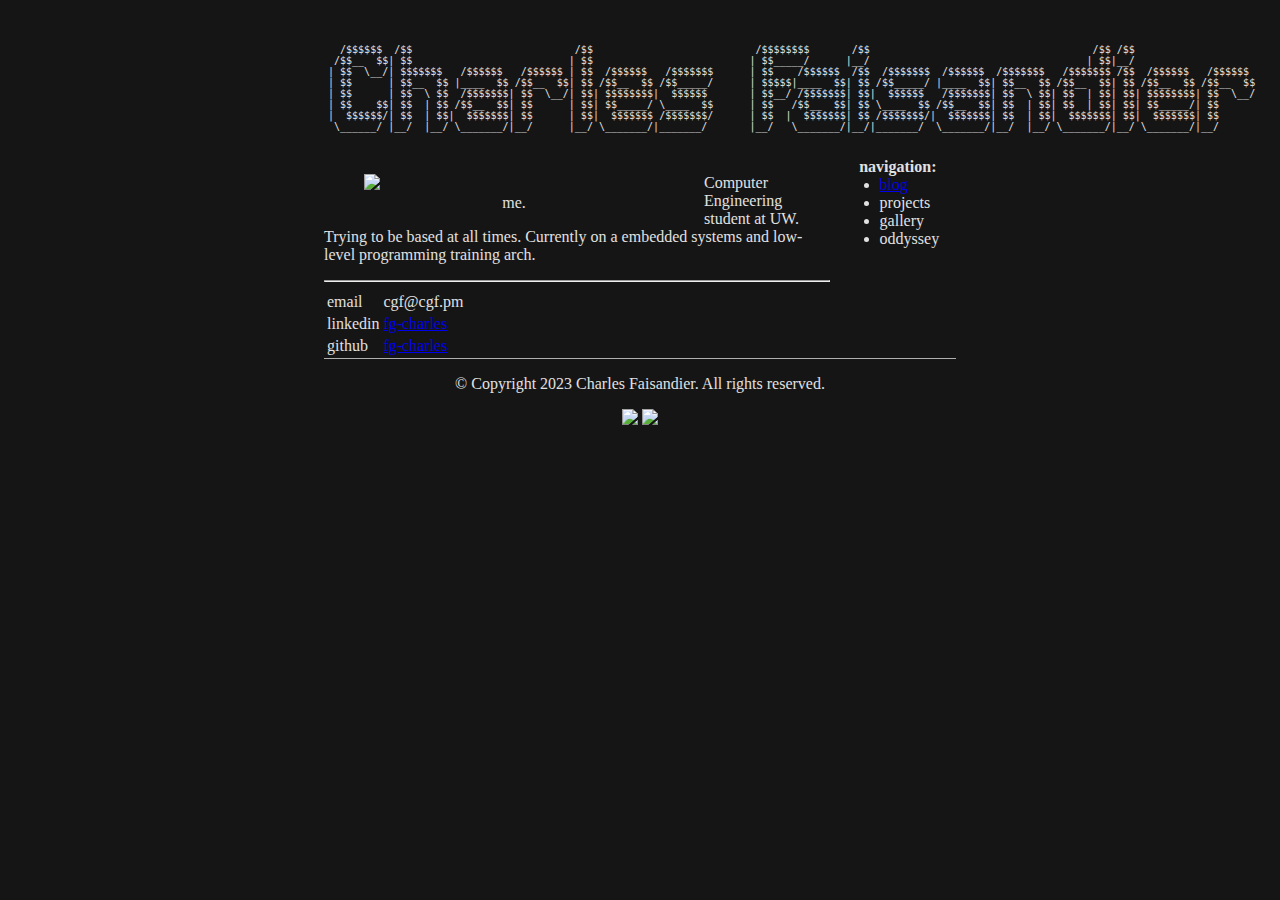
==== index.html @ 7100c882 "init_commit" ====
<!DOCTYPE html>
<html>

<head>
  <meta charset="UTF-8">
  <meta name="viewport" content="width=device-width, initial-scale=1.0">
  <title>cgf_cgf_cgf</title>
  <link rel="stylesheet" href="styles.css">
</head>

<body>
  <div class="center">
    <pre class="ascii-art" style:"border-bottom: solid 1px var(--gray)">
      

  /$$$$$$  /$$                           /$$                           /$$$$$$$$       /$$                                     /$$ /$$                    
 /$$__  $$| $$                          | $$                          | $$_____/      |__/                                    | $$|__/                    
| $$  \__/| $$$$$$$   /$$$$$$   /$$$$$$ | $$  /$$$$$$   /$$$$$$$      | $$    /$$$$$$  /$$  /$$$$$$$  /$$$$$$  /$$$$$$$   /$$$$$$$ /$$  /$$$$$$   /$$$$$$ 
| $$      | $$__  $$ |____  $$ /$$__  $$| $$ /$$__  $$ /$$_____/      | $$$$$|____  $$| $$ /$$_____/ |____  $$| $$__  $$ /$$__  $$| $$ /$$__  $$ /$$__  $$
| $$      | $$  \ $$  /$$$$$$$| $$  \__/| $$| $$$$$$$$|  $$$$$$       | $$__/ /$$$$$$$| $$|  $$$$$$   /$$$$$$$| $$  \ $$| $$  | $$| $$| $$$$$$$$| $$  \__/
| $$    $$| $$  | $$ /$$__  $$| $$      | $$| $$_____/ \____  $$      | $$   /$$__  $$| $$ \____  $$ /$$__  $$| $$  | $$| $$  | $$| $$| $$_____/| $$      
|  $$$$$$/| $$  | $$|  $$$$$$$| $$      | $$|  $$$$$$$ /$$$$$$$/      | $$  |  $$$$$$$| $$ /$$$$$$$/|  $$$$$$$| $$  | $$|  $$$$$$$| $$|  $$$$$$$| $$      
 \______/ |__/  |__/ \_______/|__/      |__/ \_______/|_______/       |__/   \_______/|__/|_______/  \_______/|__/  |__/ \_______/|__/ \_______/|__/      
                                                                                                                                                          
    </pre>
    <div class="main">
      <div class="leftcol">
        <figure style="width:300px; float: left">
          <img src="/home/cgf/pix/me.jpg" width="300" />
          <figcaption style="text-align: center">me.</figcaption>
        </figure>
        <p style="flat: right">
        Computer Engineering student at UW. Trying to be based at all times. Currently on a embedded systems and low-level programming training arch.
        </p>
        <hr>
        <table>
          <tr>
            <td>email</td>
            <td>cgf@cgf.pm</td>
          </tr>
          <tr>
            <td>linkedin</td>
            <td><a href="https://www.linkedin.com/in/fg-charles/">fg-charles</a></td>
          </tr>
          <tr>
            <td>github</td>
            <td><a href="https://github.com/fg-charles">fg-charles</a></td>
          </tr>
        </table>
      </div>
      <div class="nav">
        <h4 style="text-align: center; margin: 0">navigation:</h4>
        <ul style="text-align: left; margin: 0">
          <li><a href="blog.html">blog</a></li>
          <li>projects</li>
          <li>gallery</li>
          <li>oddyssey</li>
        </ul>
      </div>
    </div>
    <div class="trailer">
      <p>© Copyright 2023 Charles Faisandier. All rights reserved.</p>
      <p>
        <img src="/home/cgf/pix/landchad-button.gif" />
        <img src="/home/cgf/pix/cafe.png" />
      </p>
    </div>

  </div>
</body>

</html>
---- styles.css ----
:root {
  --fg: #E1E1E1;
  --bg: #151515;
  --alt_bg: #171717;
  --accent: #202020;
  --white: #E1E1E1;
  --gray: #373737;
  --medium_gray: #727272;
  --light_gray: #AFAFAF;
  --blue: #BAD7FF;
  --gray_blue: #7E97AB;
  --medium_gray_blue: #A2B5C1;
  --cyan: #88afa2;
  --red: #b46958;
  --green: #90A959;
  --yellow: #F4BF75;
  --orange: #FFA557;
  --purple: #AA749F;
  --magenta: #AA759F;
  --cursor_fg: #151515;
  --cursor_bg: #D0D0D0;
  --sign_add: #586935;
  --sign_change: #51657B;
  --sign_delete: #984936;
  --error: #984936;
  --warning: #ab8550;
  --info: #ab8550;
  --hint: #576f82;
  --todo: #578266;
  --accent_blue: #191a20;
  --accent_green: #1c2019;
  --accent_red: #201919;
}
a:link {
  color: 
}

body {
  background-color: var(--bg);
  color: var(--fg);
}
.center {
  width: 50%;
  margin: auto;
  padding: 10px;
}
.leftcol {
  width: 80%;
}
.nav {
  flex-grow: 1;
}
.main {
  display: flex;
  gap: 10px;
}
.topbar {
  border-bottom: solid 1px var(--grey);
}
.ascii-art {
  font-family: monospace;
  white-space: pre;
  font-size: 10px;
  margin: 0;
  padding: 4px;
}
.trailer {
  border-top: solid 1px var(--light_gray);
  text-align: center;
}
#logo {
  font-size: 5px;
  border-right: solid .5px var(--gray);
  width: fit-content;
  padding-right: 10px;
  float:left;
  margin-right: 10px
}
#title {
  font-size: 40px;
  margin: 10px;
  color: var(--light_gray);
  font-family: monospace;

}
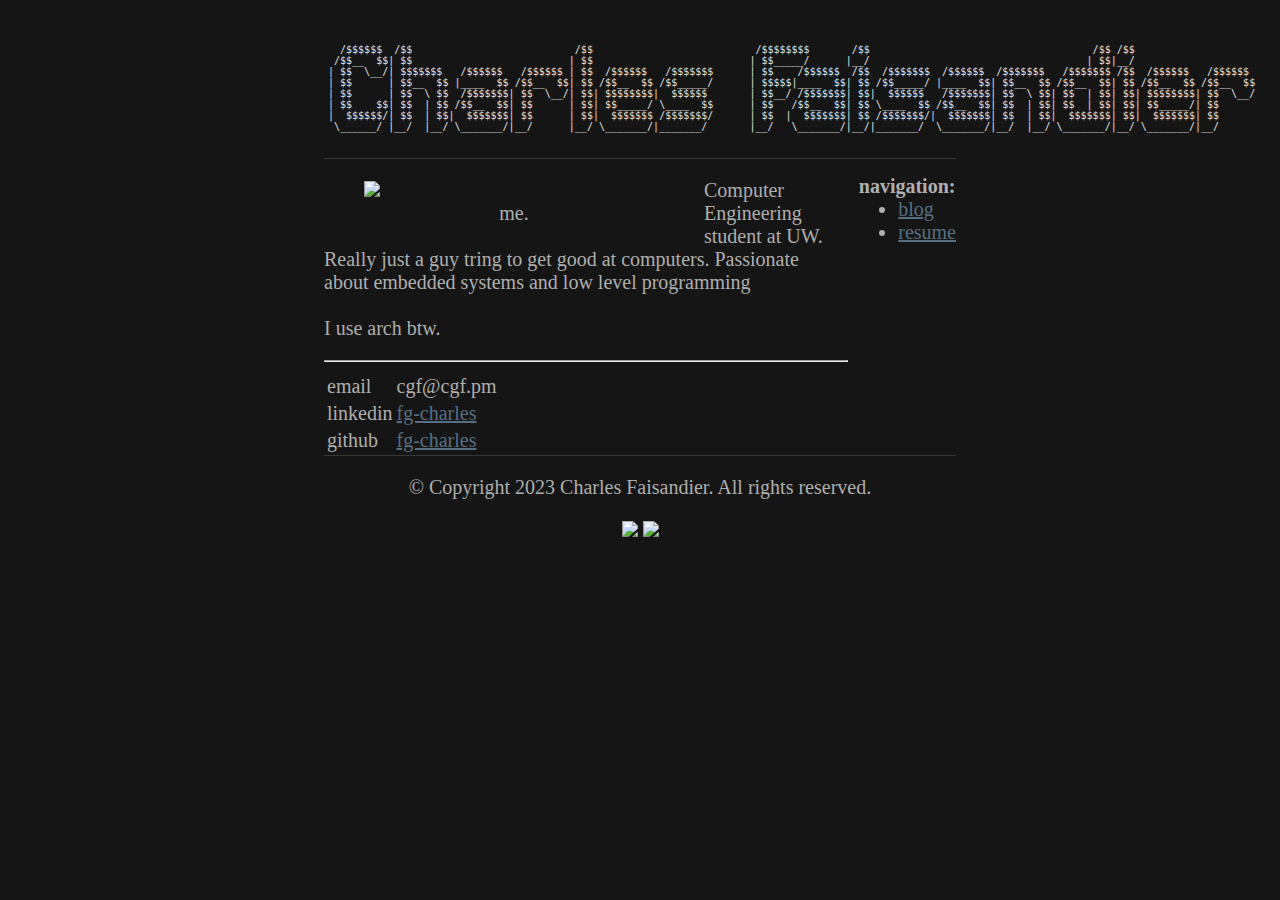
==== commit f047fcea: "first rough version" ====
--- a/index.html
+++ b/index.html
@@ -10,7 +10,7 @@
 
 <body>
   <div class="center">
-    <pre class="ascii-art" style:"border-bottom: solid 1px var(--gray)">
+    <pre class="ascii-art" style="border-bottom: solid 1px var(--gray)">
       
 
   /$$$$$$  /$$                           /$$                           /$$$$$$$$       /$$                                     /$$ /$$                    
@@ -30,7 +30,7 @@
           <figcaption style="text-align: center">me.</figcaption>
         </figure>
         <p style="flat: right">
-        Computer Engineering student at UW. Trying to be based at all times. Currently on a embedded systems and low-level programming training arch.
+        Computer Engineering student at UW. Really just a guy tring to get good at computers. Passionate about embedded systems and low level programming<br><br>I use arch btw.
         </p>
         <hr>
         <table>
@@ -40,29 +40,27 @@
           </tr>
           <tr>
             <td>linkedin</td>
-            <td><a href="https://www.linkedin.com/in/fg-charles/">fg-charles</a></td>
+            <td><a target="_blank" rel="noopener noreferrer" href="https://www.linkedin.com/in/fg-charles/">fg-charles</a></td>
           </tr>
           <tr>
             <td>github</td>
-            <td><a href="https://github.com/fg-charles">fg-charles</a></td>
+            <td><a target="_blank" rel="noopener noreferrer" href="https://github.com/fg-charles">fg-charles</a></td>
           </tr>
         </table>
       </div>
       <div class="nav">
         <h4 style="text-align: center; margin: 0">navigation:</h4>
         <ul style="text-align: left; margin: 0">
-          <li><a href="blog.html">blog</a></li>
-          <li>projects</li>
-          <li>gallery</li>
-          <li>oddyssey</li>
+          <li><a href="blog/blog.html">blog</a></li>
+          <li><a href="resume/resume.html">resume</a></li>
         </ul>
       </div>
     </div>
     <div class="trailer">
       <p>© Copyright 2023 Charles Faisandier. All rights reserved.</p>
       <p>
-        <img src="/home/cgf/pix/landchad-button.gif" />
-        <img src="/home/cgf/pix/cafe.png" />
+        <a target="_blank" rel="noopener noreferrer" href="https://landchad.net/"><img src="/home/cgf/pix/landchad-button.gif" /></a>
+        <a target="_blank" rel="noopener noreferrer" href="https://yesterweb.org/"><img src="/home/cgf/pix/cafe.png" /></a>
       </p>
     </div>
 
--- a/styles.css
+++ b/styles.css
@@ -31,13 +31,19 @@
   --accent_green: #1c2019;
   --accent_red: #201919;
 }
+
 a:link {
-  color: 
+  color: var(--hint);
+}
+
+a:visited {
+  color: var(--info);
 }
 
 body {
   background-color: var(--bg);
-  color: var(--fg);
+  color: var(--light_gray);
+  font-size: 1.25rem;
 }
 .center {
   width: 50%;
@@ -45,10 +51,11 @@
   padding: 10px;
 }
 .leftcol {
-  width: 80%;
+  flex-grow: 1;
 }
 .nav {
-  flex-grow: 1;
+  width: fit-content;
+  margin-top: 16px;
 }
 .main {
   display: flex;
@@ -59,13 +66,14 @@
 }
 .ascii-art {
   font-family: monospace;
+  color: var(--white);
   white-space: pre;
   font-size: 10px;
   margin: 0;
   padding: 4px;
 }
 .trailer {
-  border-top: solid 1px var(--light_gray);
+  border-top: solid 1px var(--gray);
   text-align: center;
 }
 #logo {
@@ -81,5 +89,12 @@
   margin: 10px;
   color: var(--light_gray);
   font-family: monospace;
+}
 
+#subdir-top-div {
+  font-size: 1.25rem;
+  margin-top:20px;
+  border-top: solid 1px var(--gray);
+  padding-left: 20px;
 }
+
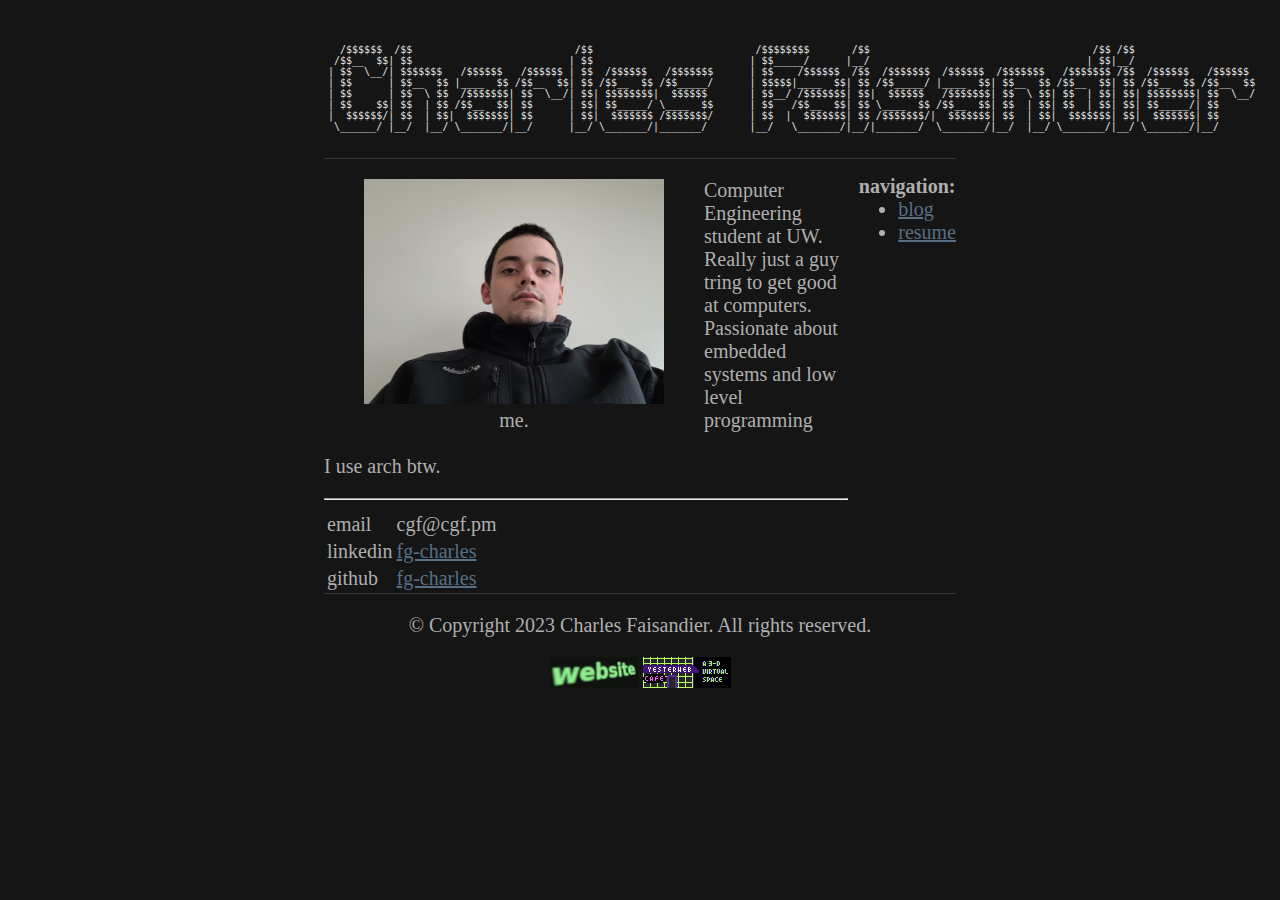
==== commit ded2ed21: "more assets" ====
--- a/index.html
+++ b/index.html
@@ -4,7 +4,7 @@
 <head>
   <meta charset="UTF-8">
   <meta name="viewport" content="width=device-width, initial-scale=1.0">
-  <title>cgf_cgf_cgf</title>
+  <title>cgf</title>
   <link rel="stylesheet" href="styles.css">
 </head>
 
@@ -26,7 +26,7 @@
     <div class="main">
       <div class="leftcol">
         <figure style="width:300px; float: left">
-          <img src="/home/cgf/pix/me.jpg" width="300" />
+          <img src="assets/me.jpg" width="300" />
           <figcaption style="text-align: center">me.</figcaption>
         </figure>
         <p style="flat: right">
@@ -59,8 +59,8 @@
     <div class="trailer">
       <p>© Copyright 2023 Charles Faisandier. All rights reserved.</p>
       <p>
-        <a target="_blank" rel="noopener noreferrer" href="https://landchad.net/"><img src="/home/cgf/pix/landchad-button.gif" /></a>
-        <a target="_blank" rel="noopener noreferrer" href="https://yesterweb.org/"><img src="/home/cgf/pix/cafe.png" /></a>
+        <a target="_blank" rel="noopener noreferrer" href="https://landchad.net/"><img src="assets/landchad-button.gif" /></a>
+        <a target="_blank" rel="noopener noreferrer" href="https://yesterweb.org/"><img src="assets/cafe.png" /></a>
       </p>
     </div>
 
